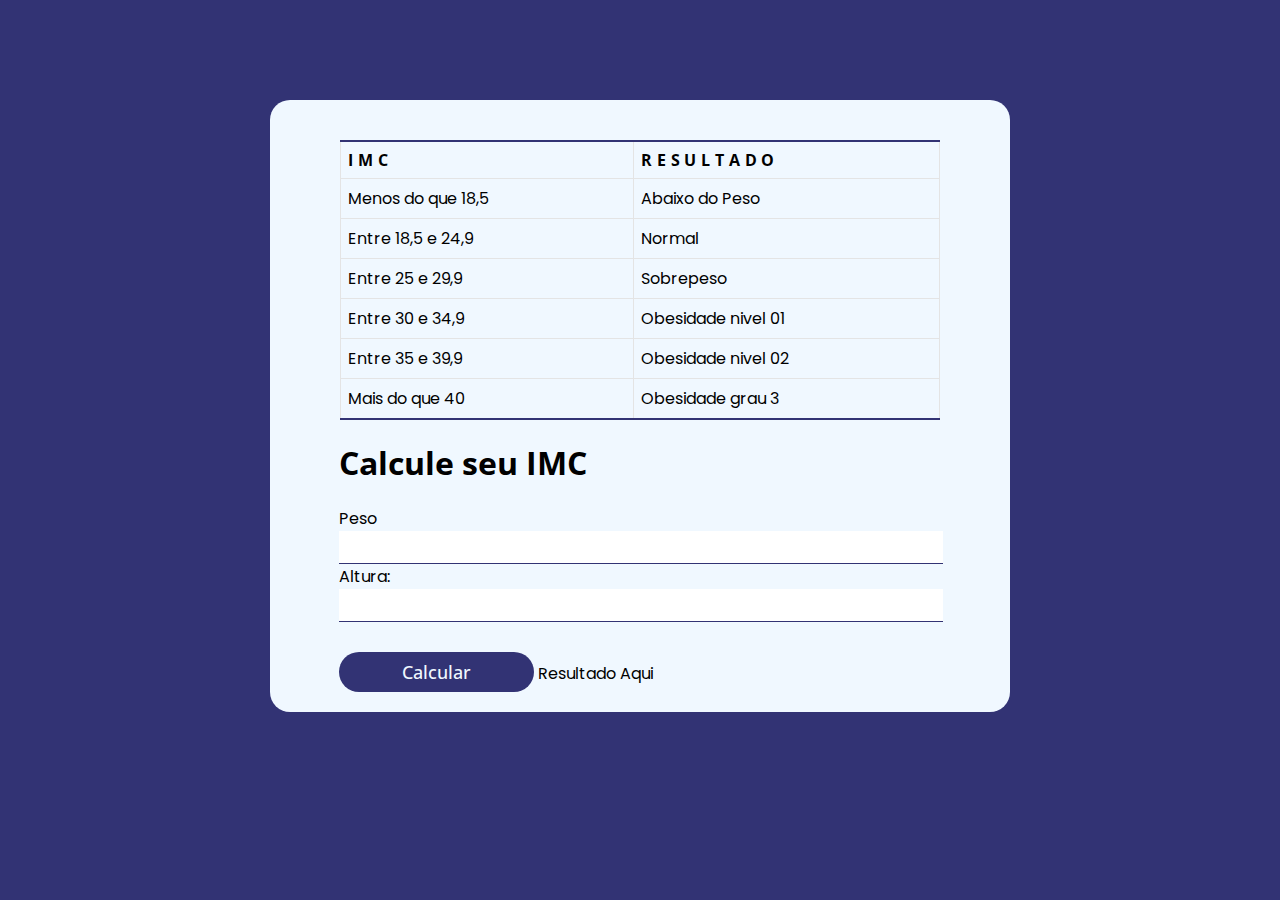
==== CursoJS_TS/projetoExercicio/index.html @ 1353dc19 "Exercicio IMC" ====
<!DOCTYPE html>
<html lang="pt-BR">

<head>
    <meta charset="UTF-8">
    <meta name="viewport" content="width=device-width, initial-scale=1.0">
    <title>Pagina de Exercicio</title>

    <!--External Resources-->
    <link rel="stylesheet" href="./assets/main.css">
    <!--end block-->

</head>

<body>
    <section class="container-01">
        <table class="table-01">
            <tr>
                <th class="th">IMC</th>
                <th class="th">Resultado</th>
            </tr>

            <tr>
                <td class="td">Menos do que 18,5</td>
                <td>Abaixo do Peso</td>
            </tr>

            <tr>
                <td class="td">Entre 18,5 e 24,9</td>
                <td class="td">Normal</td>
            </tr>

            <tr>
                <td class="td">Entre 25 e 29,9</td>
                <td class="td">Sobrepeso</td>
            </tr>
            <tr>
                <td class="td">Entre 30 e 34,9</td>
                <td class="td">Obesidade nivel 01</td>
            </tr>

            <tr>
                <td class="td">Entre 35 e 39,9</td>
                <td class="td">Obesidade nivel 02</td>
            </tr>
            <tr>
                <td class="td">Mais do que 40</td>
                <td class="td">Obesidade grau 3</td>
            </tr>
        </table>
        <!--formulario-->
        <div>
            <h1>Calcule seu IMC</h1>
            <form id="form1"  method="post">
                <label for="txtPeso">Peso</label><br>
                <input type="text" id="txtPeso"><br>
    
                <label for="txtAltura">Altura:</label><br>
                <input type="text" id="txtAltura"><br>
    
                <button >Calcular</button>
                <label id="lbResultado">Resultado Aqui</label>
            </form>
        </div>  
    </section>
    <script src="./assets/main.js"></script>
</body>

</html>
---- CursoJS_TS/projetoExercicio/assets/main.css ----
@import url('https://fonts.googleapis.com/css2?family=Poppins:ital,wght@0,100;0,200;0,300;0,400;0,500;0,600;0,700;0,800;0,900;1,100;1,200;1,300;1,400;1,500;1,600;1,700;1,800;1,900&display=swap');
@import url('https://fonts.googleapis.com/css2?family=Open+Sans:ital,wght@0,300..800;1,300..800&display=swap');

:root{
    --primary-color:#323374
}

body{
    background-color: var(--primary-color);
}

.container-01{
    background-color: aliceblue;
    max-width: 700px;
    margin:100px auto;
    padding: 20px;
    border-radius: 20px;
}

.table-01{
    width: 600px;
    border-collapse: collapse;
    border-bottom: 2px solid var(--primary-color);
    margin: 20px auto;
}

.th, td{
   border: 1px solid rgb(228, 228, 228);
   text-align: center;
   font-family: 'Poppins', sans-serif;
   padding: 7px;
   text-align: left;
}

.th{
    text-transform: uppercase;
    letter-spacing: 0.3em;
    font-family: "Open Sans", sans-serif;
    border-top: 2px solid var(--primary-color);
}

h1{
    font-family: "Open Sans", sans-serif;
    font-weight: 700;
}

label{
    font-family: "Poppins", sans-serif;
}

input{
    width: 600px;
    height: 30px;
    border: 0px;
    border-bottom: 1px solid var(--primary-color);
    font-size: 18px;
    color: var(--primary-color);
}

div{
    margin-left: 7%;
}

button{
    border: none;
    border-radius: 20px;
    margin-top: 30px;
    color: aliceblue;
    height: 40px;
    width:30%;
    font-family: "Open Sans", sans-serif;
    font-weight: 500;
    font-size: large;
    background-color: var(--primary-color);
}
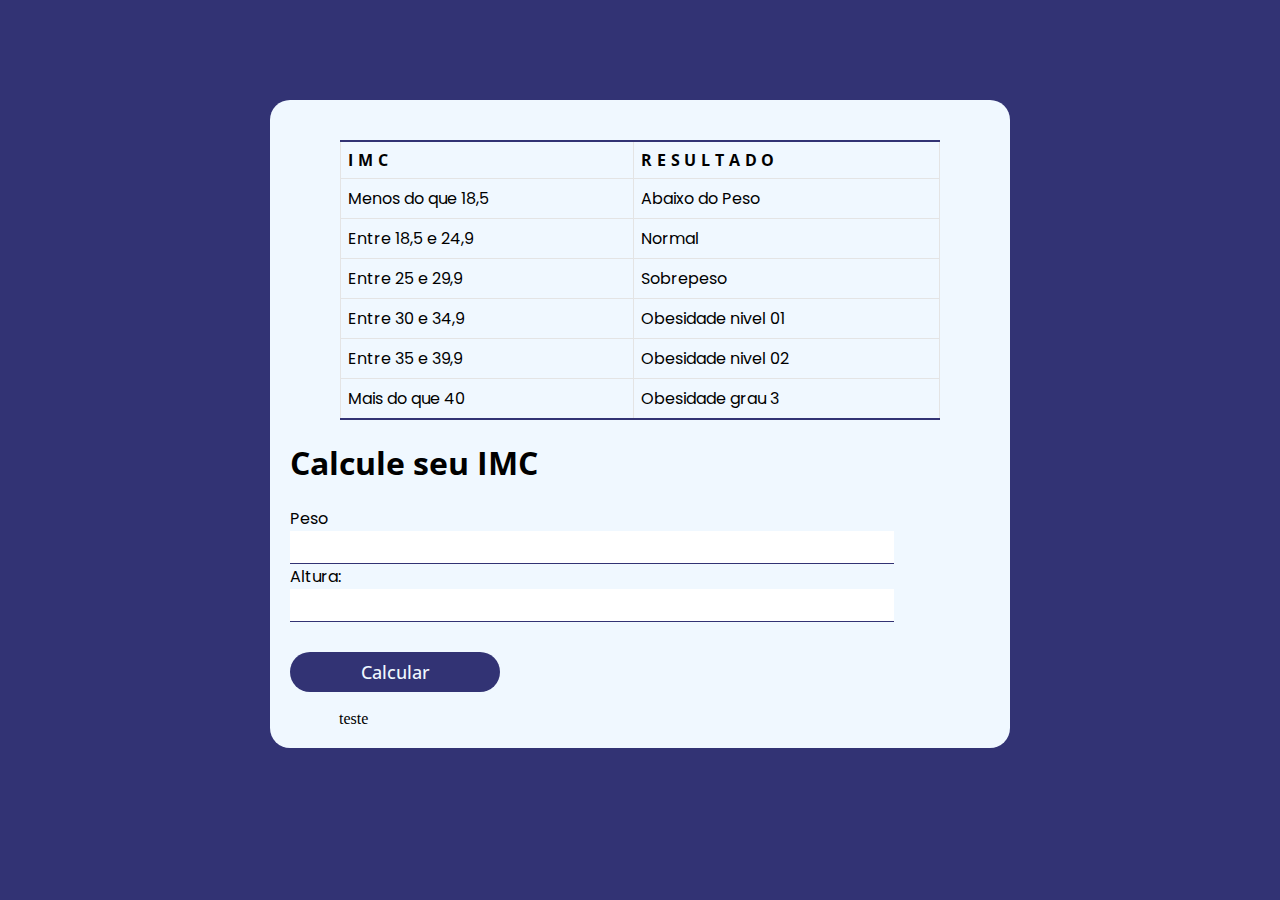
==== commit 24c4245e: "erro a ser resolvido" ====
--- a/CursoJS_TS/projetoExercicio/index.html
+++ b/CursoJS_TS/projetoExercicio/index.html
@@ -49,21 +49,21 @@
             </tr>
         </table>
         <!--formulario-->
-        <div>
             <h1>Calcule seu IMC</h1>
-            <form id="form1"  method="post">
+            <form id="form1" method="post">
                 <label for="txtPeso">Peso</label><br>
                 <input type="text" id="txtPeso"><br>
-    
+
                 <label for="txtAltura">Altura:</label><br>
                 <input type="text" id="txtAltura"><br>
-    
-                <button >Calcular</button>
-                <label id="lbResultado">Resultado Aqui</label>
-            </form>
-        </div>  
+
+                <input type="submit" id="btn" value="Calcular" class="calc">
+            </form><br>
+            
+        <div id="res">teste</div>
     </section>
     <script src="./assets/main.js"></script>
+
 </body>
 
 </html>--- a/CursoJS_TS/projetoExercicio/assets/main.css
+++ b/CursoJS_TS/projetoExercicio/assets/main.css
@@ -61,7 +61,7 @@
     margin-left: 7%;
 }
 
-button{
+.calc{
     border: none;
     border-radius: 20px;
     margin-top: 30px;
@@ -74,8 +74,26 @@
     background-color: var(--primary-color);
 }
 
+.calc:active{
+    background-color: #4345b4
+}
+
+.res_ruim{
+    font-size: 17px;
+    font-family: 'Poppins', sans-serif;
+    color: rgb(243, 243, 243);
+    background-color: #f13c3c;
+}
+
+.res_bom{
+    font-size: 17px;
+    font-family: 'Poppins', sans-serif;
+    color: rgb(0, 0, 0);
+    background-color: #1cee8c;
+}
 
 
 
 
 
+
